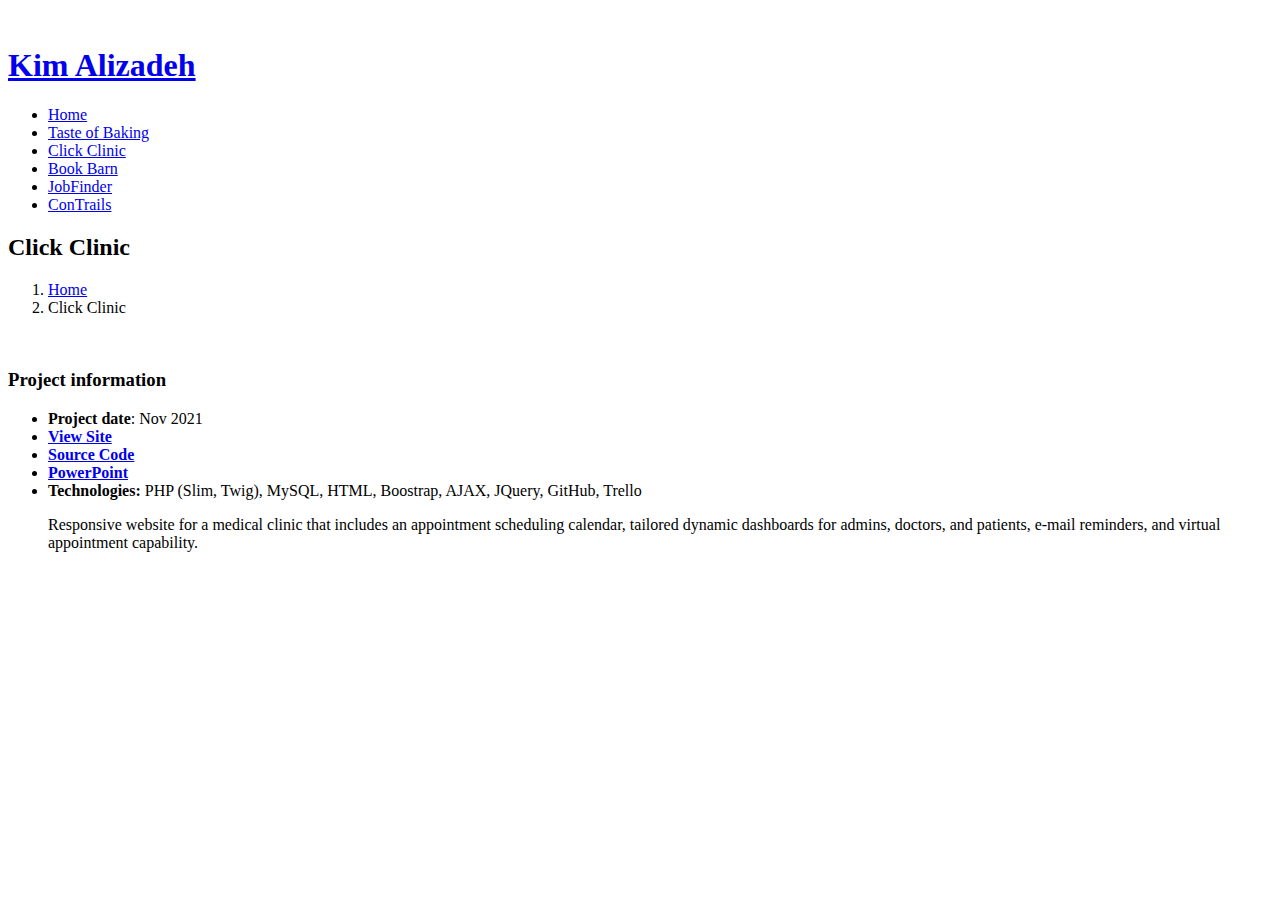
==== portfolio-details-clickclinic.html @ 36c03604 "added contrails" ====
<!DOCTYPE html>
<html lang="en">

<head>
  <meta charset="utf-8">
  <meta content="width=device-width, initial-scale=1.0" name="viewport">

  <title>Kim Alizadeh - Click Clinic</title>
  <meta content="" name="description">
  <meta content="" name="keywords">

  <!-- Favicons -->
  <!-- <link href="assets/img/favicon.png" rel="icon"> -->
  <link href="assets/img/apple-touch-icon.png" rel="apple-touch-icon">

  <!-- Google Fonts -->
  <link href="https://fonts.googleapis.com/css?family=Open+Sans:300,300i,400,400i,600,600i,700,700i|Raleway:300,300i,400,400i,500,500i,600,600i,700,700i|Poppins:300,300i,400,400i,500,500i,600,600i,700,700i" rel="stylesheet">

  <!-- Vendor CSS Files -->
  <link href="assets/vendor/aos/aos.css" rel="stylesheet">
  <link href="assets/vendor/bootstrap/css/bootstrap.min.css" rel="stylesheet">
  <link href="assets/vendor/bootstrap-icons/bootstrap-icons.css" rel="stylesheet">
  <link href="assets/vendor/boxicons/css/boxicons.min.css" rel="stylesheet">
  <link href="assets/vendor/glightbox/css/glightbox.min.css" rel="stylesheet">
  <link href="assets/vendor/swiper/swiper-bundle.min.css" rel="stylesheet">

  <!-- Template Main CSS File -->
  <link href="assets/css/style.css" rel="stylesheet">

  <!-- =======================================================
  * Template Name: iPortfolio - v3.7.0
  * Template URL: https://bootstrapmade.com/iportfolio-bootstrap-portfolio-websites-template/
  * Author: BootstrapMade.com
  * License: https://bootstrapmade.com/license/
  ======================================================== -->
</head>

<body>

  <!-- ======= Mobile nav toggle button ======= -->
  <i class="bi bi-list mobile-nav-toggle d-xl-none"></i>

  <!-- ======= Header ======= -->
  <header id="header">
    <div class="d-flex flex-column">

      <div class="profile">
        <img src="assets/img/profile-img.jpg" alt="" class="img-fluid rounded-circle">
        <h1 class="text-light"><a href="index.html">Kim Alizadeh</a></h1>
        <div class="social-links mt-3 text-center">
          <a href="https://www.linkedin.com/in/kimberly-alizadeh-4a30425a/" class="linkedin"><i class="bx bxl-linkedin"></i></a>
          <a href="https://github.com/kimalizadeh" class="github"><i class="bx bxl-github"></i></a>
        </div>
      </div>

      <nav id="navbar" class="nav-menu navbar">
        <ul>
          <li><a href="index.html" class="nav-link scrollto active"><i class="bx bx-home"></i> <span>Home</span></a></li>
          <li><a href="portfolio-details.html" class="nav-link scrollto active"><span>Taste of Baking</span></a></li>
          <li><a href="portfolio-details-clickclinic.html" class="nav-link scrollto active"><span>Click Clinic</span></a></li>
          <li><a href="portfolio-details-bookbarn.html" class="nav-link scrollto active"><span>Book Barn</span></a></li>
          <li><a href="portfolio-details-jobfinder.html" class="nav-link scrollto active"><span>JobFinder</span></a></li>
          <li><a href="portfolio-details-contrails.html" class="nav-link scrollto active"><span>ConTrails</span></a></li>

        </ul>
      </nav><!-- .nav-menu -->
    </div>
  </header><!-- End Header -->

  <main id="main">

    <!-- ======= Breadcrumbs ======= -->
    <section id="breadcrumbs" class="breadcrumbs">
      <div class="container">

        <div class="d-flex justify-content-between align-items-center">
          <h2>Click Clinic</h2>
          <ol>
            <li><a href="index.html">Home</a></li>
            <li>Click Clinic</li>
          </ol>
        </div>

      </div>
    </section><!-- End Breadcrumbs -->

    <!-- ======= Portfolio Details Section ======= -->
    <section id="portfolio-details" class="portfolio-details">
      <div class="container">

        <div class="row gy-4">

          <div class="col-lg-8">
            <div class="portfolio-details-slider">
              <div class="swiper-wrapper align-items-center">

                <div>
                  <img src="assets/img/portfolio/clickclinic.PNG" alt="">
                </div>

                <!-- <div class="swiper-slide">
                  <img src="assets/img/portfolio/portfolio-details-2.jpg" alt="">
                </div>

                <div class="swiper-slide">
                  <img src="assets/img/portfolio/portfolio-details-3.jpg" alt="">
                </div> -->

              </div>
              <!-- <div class="swiper-pagination"></div> -->
            </div>
          </div>

          <div class="col-lg-8">
            <div class="portfolio-info">
              <h3>Project information</h3>
              <ul>
                <li><strong>Project date</strong>: Nov 2021</li>
                <li><a href="https://clickclinic.fsd01.ca/"><strong>View Site</strong></a></li>
                <li><a href="https://github.com/KatePost/ClickClinic2"><strong>Source Code</strong></a></li>
                <li><a href="assets/img/portfolio/clickclinic.pdf"><strong>PowerPoint</strong></a></li>
                <li><strong>Technologies: </strong>PHP (Slim, Twig), MySQL, HTML, Boostrap, AJAX, JQuery, GitHub, Trello</li>
                <p>
                  Responsive website for a medical clinic that includes an appointment scheduling calendar, tailored dynamic dashboards for admins, doctors, and patients, e-mail reminders, and virtual appointment capability.
                </p>
              </ul>
            </div>
            <div class="portfolio-description">
              <h2></h2>

            </div>
          </div>

        </div>

      </div>
    </section><!-- End Portfolio Details Section -->

  </main><!-- End #main -->

  <!-- ======= Footer ======= -->
  <footer id="footer">
    <div class="container">
      <!-- <div class="copyright">
        &copy; Copyright <strong><span>iPortfolio</span></strong>
      </div>
      <div class="credits"> -->
        <!-- All the links in the footer should remain intact. -->
        <!-- You can delete the links only if you purchased the pro version. -->
        <!-- Licensing information: https://bootstrapmade.com/license/ -->
        <!-- Purchase the pro version with working PHP/AJAX contact form: https://bootstrapmade.com/iportfolio-bootstrap-portfolio-websites-template/ -->
        <!-- Designed by <a href="https://bootstrapmade.com/">BootstrapMade</a> -->
      </div>
    </div>
  </footer><!-- End  Footer -->

  <a href="#" class="back-to-top d-flex align-items-center justify-content-center"><i class="bi bi-arrow-up-short"></i></a>

  <!-- Vendor JS Files -->
  <script src="assets/vendor/purecounter/purecounter.js"></script>
  <script src="assets/vendor/aos/aos.js"></script>
  <script src="assets/vendor/bootstrap/js/bootstrap.bundle.min.js"></script>
  <script src="assets/vendor/glightbox/js/glightbox.min.js"></script>
  <script src="assets/vendor/isotope-layout/isotope.pkgd.min.js"></script>
  <script src="assets/vendor/swiper/swiper-bundle.min.js"></script>
  <script src="assets/vendor/typed.js/typed.min.js"></script>
  <script src="assets/vendor/waypoints/noframework.waypoints.js"></script>
  <script src="assets/vendor/php-email-form/validate.js"></script>

  <!-- Template Main JS File -->
  <script src="assets/js/main.js"></script>

</body>

</html>
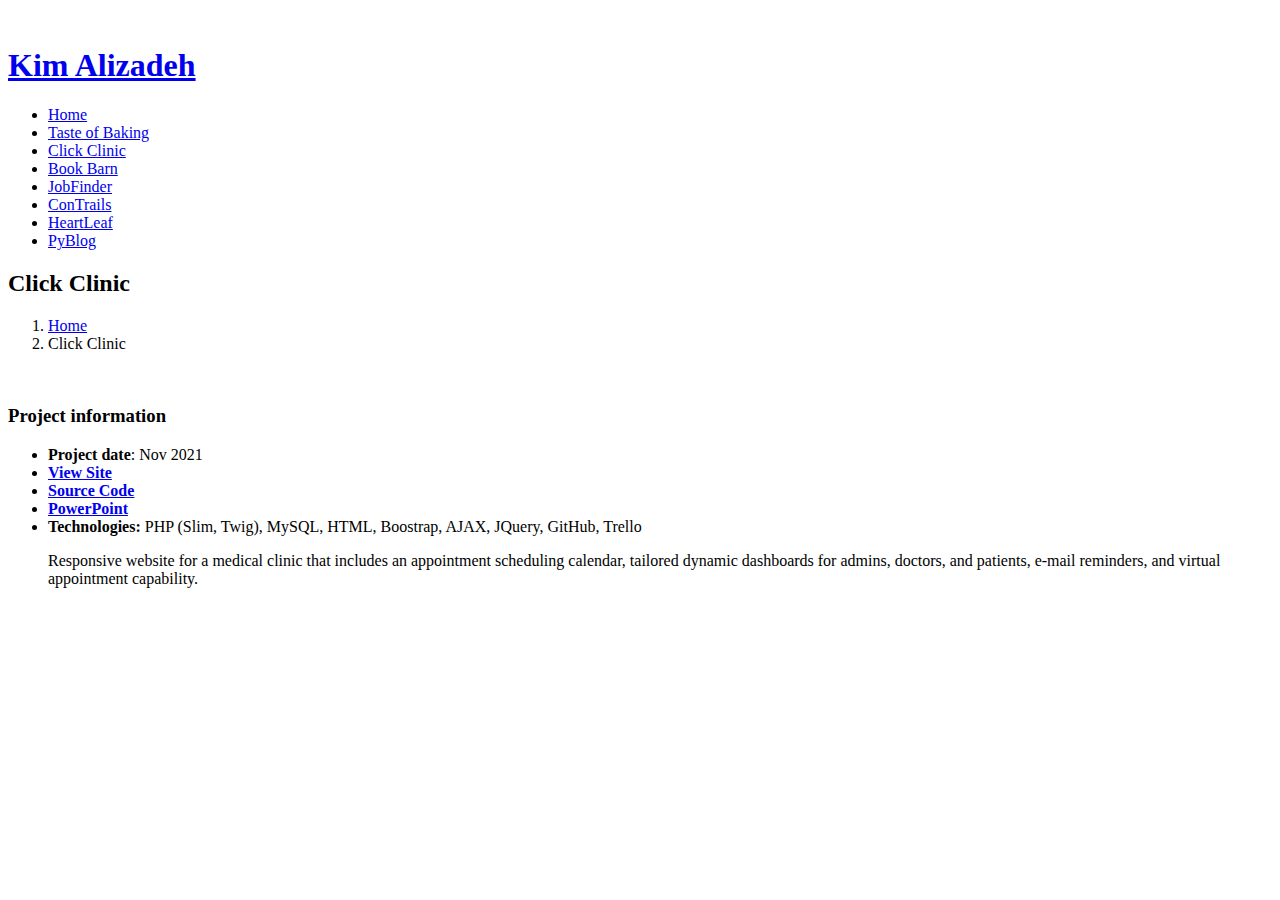
==== commit c265793f: "portfolio update" ====
--- a/portfolio-details-clickclinic.html
+++ b/portfolio-details-clickclinic.html
@@ -61,6 +61,8 @@
           <li><a href="portfolio-details-bookbarn.html" class="nav-link scrollto active"><span>Book Barn</span></a></li>
           <li><a href="portfolio-details-jobfinder.html" class="nav-link scrollto active"><span>JobFinder</span></a></li>
           <li><a href="portfolio-details-contrails.html" class="nav-link scrollto active"><span>ConTrails</span></a></li>
+          <li><a href="portfolio-details-heartleaf.html" class="nav-link scrollto active"><span>HeartLeaf</span></a></li>
+          <li><a href="portfolio-details-pyblog.html" class="nav-link scrollto active"><span>PyBlog</span></a></li>
 
         </ul>
       </nav><!-- .nav-menu -->
